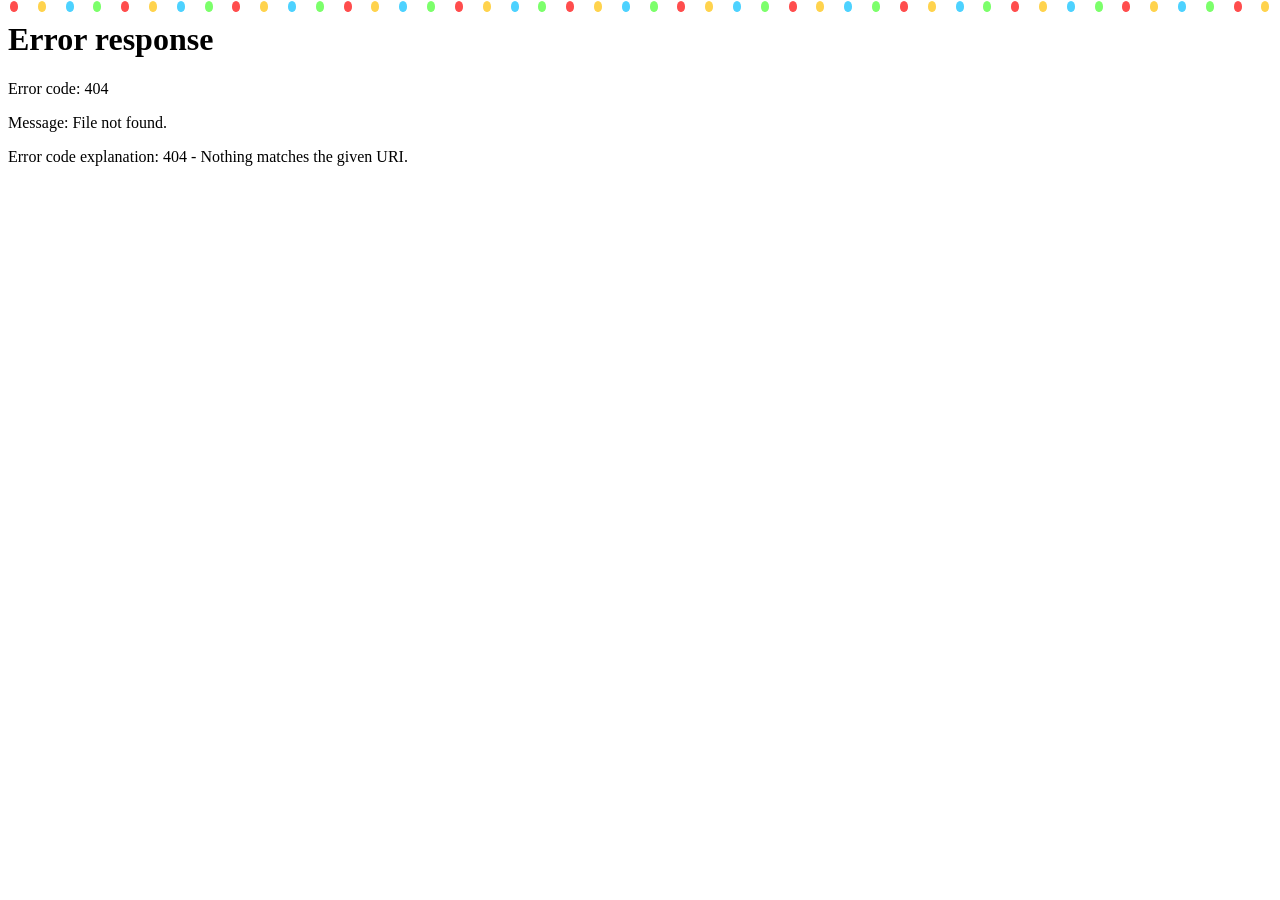
==== public/index.html @ 21d1d582 "Innholdet går helt opp bak statuslinja Sidene starter øverst på skjermen; toppen polstres med status" ====
<!doctype html>
<html lang="nb">
<head>
<meta charset="utf-8">
<meta name="viewport" content="width=device-width, initial-scale=1, maximum-scale=1, user-scalable=no, viewport-fit=cover">
<title>Forsinkelseslogg</title>
<link rel="manifest" href="/manifest.webmanifest">
<link rel="apple-touch-icon" href="/apple-touch-icon.png">
<meta name="apple-mobile-web-app-capable" content="yes">
<meta name="mobile-web-app-capable" content="yes">
<meta name="apple-mobile-web-app-status-bar-style" content="black-translucent">
<meta name="apple-mobile-web-app-title" content="Forsinkelser">
<meta name="theme-color" content="#0E3B2E">
<link rel="preload" href="/logg.html" as="document">
<style>
html{-webkit-user-select:none;user-select:none;-webkit-touch-callout:none}
:root{--bg:#0E3B2E;--cap:#17604A;color-scheme:dark}
.jul{--cap:#8A1C26}
[hidden]{display:none!important}
/* No overflow:hidden on html/body: on iOS that clips everything at the (sometimes too short)
   viewport, which left an empty band above the home indicator. The shell only has fixed
   children, so there is nothing to scroll anyway. */
html,body{margin:0;height:100%;height:100lvh;background:var(--felt-lo-shell,#0B2F25);overscroll-behavior:none}
.jul body,.jul{--felt-lo-shell:#3E0A10}
/* The pages sit below the status bar / Dynamic Island. --sat is env() or a measured fallback. */
:root{--sat:env(safe-area-inset-top,0px)}
/* #cap only measures the status bar height; the pages themselves run up behind the status bar. */
#cap{position:fixed;left:0;top:0;width:1px;height:var(--sat);visibility:hidden;pointer-events:none}
/* Height is set from JS (--vh) so the pages reach the very bottom of the screen, also behind the
   home indicator, even when iOS reports a viewport that is shorter than the screen. */
#view{position:fixed;left:0;right:0;top:0;height:var(--vh,100vh);height:max(var(--vh,100vh),100lvh,calc(100% + env(safe-area-inset-bottom,0px)));overflow:hidden}
#track{display:flex;width:300%;height:100%;will-change:transform;transform:translate3d(0,0,0)}
#track.anim{transition:transform .32s cubic-bezier(.22,.61,.36,1)}
#lights{position:fixed;left:0;right:0;top:var(--sat);height:16px;z-index:6;pointer-events:none;display:flex;justify-content:space-around}
#lights i{width:8px;height:11px;border-radius:50% 50% 45% 45%;margin-top:1px;animation:blink 1.6s ease-in-out infinite}
#lights i:nth-child(4n+1){background:#FF4D4D;--g:#FF4D4D}#lights i:nth-child(4n+2){background:#FFD34D;--g:#FFD34D;animation-delay:.4s}#lights i:nth-child(4n+3){background:#4DD2FF;--g:#4DD2FF;animation-delay:.8s}#lights i:nth-child(4n){background:#7CFF6B;--g:#7CFF6B;animation-delay:1.2s}
@keyframes blink{0%,100%{opacity:1;box-shadow:0 0 8px var(--g)}50%{opacity:.35;box-shadow:none}}
#sleigh{position:fixed;top:18%;left:0;z-index:6;pointer-events:none;font-size:30px;white-space:nowrap;transform:translateX(-200px)}
#snow{position:fixed;inset:0;width:100%;height:100%;pointer-events:none;z-index:5}
.jul{--bg:#5A0F16;--cap:#8A1C26}
iframe{width:33.3334%;height:100%;border:0;display:block;background:var(--bg)}
</style>
</head>
<body>
<div id="cap"></div>
<div id="view"><div id="track">
 <iframe id="f0" src="/logg.html" title="Logg"></iframe>
 <iframe id="f1" src="/lunsj.html" title="Lunsj"></iframe>
 <iframe id="f2" src="/betting.html" title="Betting"></iframe>
</div></div>
<canvas id="snow" hidden></canvas>
<div id="lights" hidden></div>
<div id="sleigh" hidden>🦌🦌🛷🎅</div>
<script>
// Some iOS versions report 0 for the safe area in the Home Screen app even though the page runs
// under the status bar. Measure it, and fall back to the device's known inset when needed.
(()=>{
 const p=document.createElement('div');p.style.cssText='position:fixed;top:0;height:env(safe-area-inset-top,0px);visibility:hidden';document.documentElement.appendChild(p);
 const env=p.offsetHeight;p.remove();
 const ios=/iPhone|iPod/.test(navigator.userAgent),standalone=navigator.standalone===true||matchMedia('(display-mode: standalone)').matches;
 if(!env&&ios&&standalone&&innerHeight>=screen.height-1){
  const h=Math.max(screen.height,screen.width);
  document.documentElement.style.setProperty('--sat',(h>=852?59:h>=812?47:20)+'px');
 }
 // Full screen height: the Home Screen app on iPhone always fills the whole screen.
 const fit=()=>{
  const land=innerWidth>innerHeight,full=land?Math.min(screen.width,screen.height):Math.max(screen.width,screen.height);
  const h=Math.max(innerHeight,document.documentElement.clientHeight,ios&&standalone?full:0);
  document.documentElement.style.setProperty('--vh',h+'px');
 };
 fit();addEventListener('resize',fit);addEventListener('orientationchange',()=>setTimeout(fit,300));
})();
</script>
<script>
// All three pages stay loaded side by side; swiping slides the track 1:1 with the finger.
(()=>{
 const track=document.getElementById('track'),titles=['Forsinkelseslogg','Ekstra lunsj','Forsinkelsesbetting'],HASH=['#logg','#lunsj','#betting'],LAST=HASH.length-1;
 const fromHash=()=>Math.max(0,HASH.indexOf(location.hash));
 let page=fromHash(),base=0,raf=0,pending=null;
 const W=()=>track.parentNode.clientWidth;
 const set=x=>{pending=x;if(!raf)raf=requestAnimationFrame(()=>{raf=0;track.style.transform='translate3d('+pending+'px,0,0)'})};
 function go(i,animate){
  page=i;track.classList.toggle('anim',animate!==false);
  if(raf){cancelAnimationFrame(raf);raf=0}
  track.style.transform='translate3d('+(-i*W())+'px,0,0)';
  document.title=titles[i];
  const h=HASH[i];if(location.hash!==h)history.replaceState(null,'',h);
 }
 window.pager={
  get page(){return page},
  start(){track.classList.remove('anim');base=-page*W()},
  move(dx){
   let x=base+dx;const min=-LAST*W();
   if(x>0)x=x/3;else if(x<min)x=min+(x-min)/3; // rubber band at the ends
   set(x);
  },
  end(dx,v){
   const w=W();let i=page;
   if(dx<-w*.25||v<-.35)i=Math.min(LAST,page+1);else if(dx>w*.25||v>.35)i=Math.max(0,page-1);
   go(i);
  },
  go
 };
 go(page,false);
 addEventListener('resize',()=>go(page,false));
 addEventListener('hashchange',()=>go(fromHash()));
 // December: gentle snowfall over all pages.
 if(new Date().getMonth()===11||/jul/.test(location.search)){
  document.documentElement.classList.add('jul');
  if(!matchMedia('(prefers-reduced-motion: reduce)').matches){
   const cv=document.getElementById('snow'),cx=cv.getContext('2d');cv.hidden=false;
   let W,H,fl=[];const dpr=Math.min(2,devicePixelRatio||1);
   const size=()=>{W=innerWidth;H=innerHeight;cv.width=W*dpr;cv.height=H*dpr;cx.setTransform(dpr,0,0,dpr,0,0)};size();addEventListener('resize',size);
   for(let i=0;i<70;i++)fl.push({x:Math.random()*W,y:Math.random()*H,r:1+Math.random()*2.6,s:.3+Math.random()*.9,w:Math.random()*6.28});
   let t0=0,run=false;const tick=t=>{run=true;const dt=Math.min(50,t-(t0||t))/16;t0=t;cx.clearRect(0,0,W,H);cx.fillStyle='rgba(255,255,255,.85)';
    for(const f of fl){f.y+=f.s*dt;f.w+=.02*dt;f.x+=Math.sin(f.w)*.4*dt;if(f.y>H+5){f.y=-5;f.x=Math.random()*W}cx.beginPath();cx.arc(f.x,f.y,f.r,0,6.28);cx.fill()}
    if(!document.hidden)requestAnimationFrame(tick);else{t0=0;run=false}};
   requestAnimationFrame(tick);
   const L=document.getElementById('lights');L.hidden=false;for(let i=0;i<Math.ceil(innerWidth/28);i++)L.appendChild(document.createElement('i'));
   // Santa's sleigh flies across now and then.
   const sl=document.getElementById('sleigh');sl.hidden=false;
   const fly=()=>{if(!document.hidden)sl.animate([{transform:'translate(-200px,0) rotate(-4deg)'},{transform:'translate('+(innerWidth*.5)+'px,-30px) rotate(3deg)'},{transform:'translate('+(innerWidth+40)+'px,10px) rotate(-3deg)'}],{duration:6000,easing:'ease-in-out'});setTimeout(fly,45000+Math.random()*30000)};
   setTimeout(fly,2500);
   document.addEventListener('visibilitychange',()=>{if(!document.hidden&&!run)requestAnimationFrame(tick)});
  }
 }
 if('serviceWorker' in navigator)navigator.serviceWorker.register('/sw.js').catch(()=>{});
})();
</script>
</body>
</html>
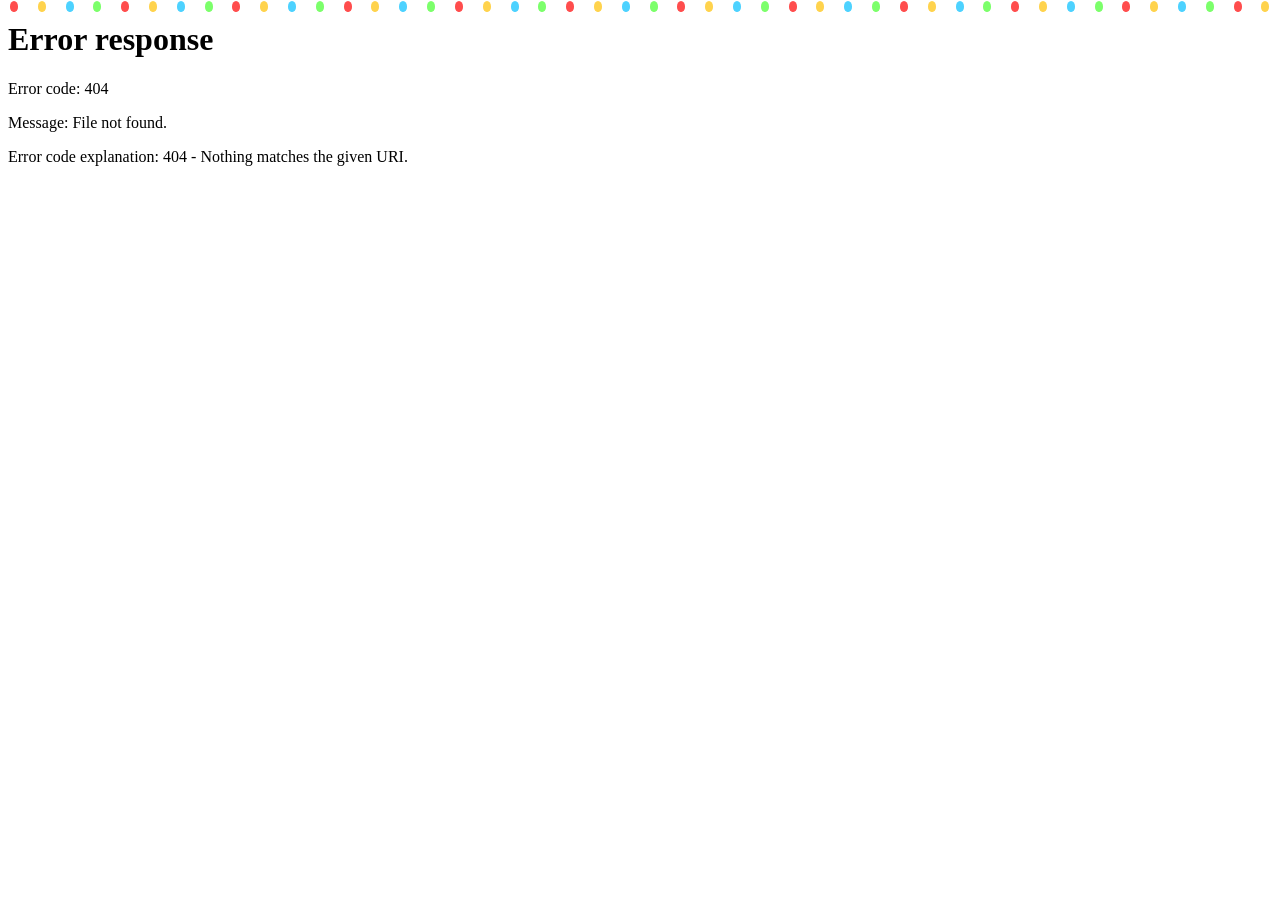
==== commit 6fcd6e39: "Fjern egen Lunsj-fane; lunsj registreres og vises på Logg Lunsjdata, varsler og statistikk er uendre" ====
--- a/public/index.html
+++ b/public/index.html
@@ -29,7 +29,7 @@
 /* Height is set from JS (--vh) so the pages reach the very bottom of the screen, also behind the
    home indicator, even when iOS reports a viewport that is shorter than the screen. */
 #view{position:fixed;left:0;right:0;top:0;height:var(--vh,100vh);height:max(var(--vh,100vh),100lvh,calc(100% + env(safe-area-inset-bottom,0px)));overflow:hidden}
-#track{display:flex;width:300%;height:100%;will-change:transform;transform:translate3d(0,0,0)}
+#track{display:flex;width:200%;height:100%;will-change:transform;transform:translate3d(0,0,0)}
 #track.anim{transition:transform .32s cubic-bezier(.22,.61,.36,1)}
 #lights{position:fixed;left:0;right:0;top:var(--sat);height:16px;z-index:6;pointer-events:none;display:flex;justify-content:space-around}
 #lights i{width:8px;height:11px;border-radius:50% 50% 45% 45%;margin-top:1px;animation:blink 1.6s ease-in-out infinite}
@@ -38,15 +38,14 @@
 #sleigh{position:fixed;top:18%;left:0;z-index:6;pointer-events:none;font-size:30px;white-space:nowrap;transform:translateX(-200px)}
 #snow{position:fixed;inset:0;width:100%;height:100%;pointer-events:none;z-index:5}
 .jul{--bg:#5A0F16;--cap:#8A1C26}
-iframe{width:33.3334%;height:100%;border:0;display:block;background:var(--bg)}
+iframe{width:50%;height:100%;border:0;display:block;background:var(--bg)}
 </style>
 </head>
 <body>
 <div id="cap"></div>
 <div id="view"><div id="track">
  <iframe id="f0" src="/logg.html" title="Logg"></iframe>
- <iframe id="f1" src="/lunsj.html" title="Lunsj"></iframe>
- <iframe id="f2" src="/betting.html" title="Betting"></iframe>
+ <iframe id="f1" src="/betting.html" title="Betting"></iframe>
 </div></div>
 <canvas id="snow" hidden></canvas>
 <div id="lights" hidden></div>
@@ -72,9 +71,9 @@
 })();
 </script>
 <script>
-// All three pages stay loaded side by side; swiping slides the track 1:1 with the finger.
+// Both pages stay loaded side by side; swiping slides the track 1:1 with the finger.
 (()=>{
- const track=document.getElementById('track'),titles=['Forsinkelseslogg','Ekstra lunsj','Forsinkelsesbetting'],HASH=['#logg','#lunsj','#betting'],LAST=HASH.length-1;
+ const track=document.getElementById('track'),titles=['Forsinkelseslogg','Forsinkelsesbetting'],HASH=['#logg','#betting'],LAST=HASH.length-1;
  const fromHash=()=>Math.max(0,HASH.indexOf(location.hash));
  let page=fromHash(),base=0,raf=0,pending=null;
  const W=()=>track.parentNode.clientWidth;
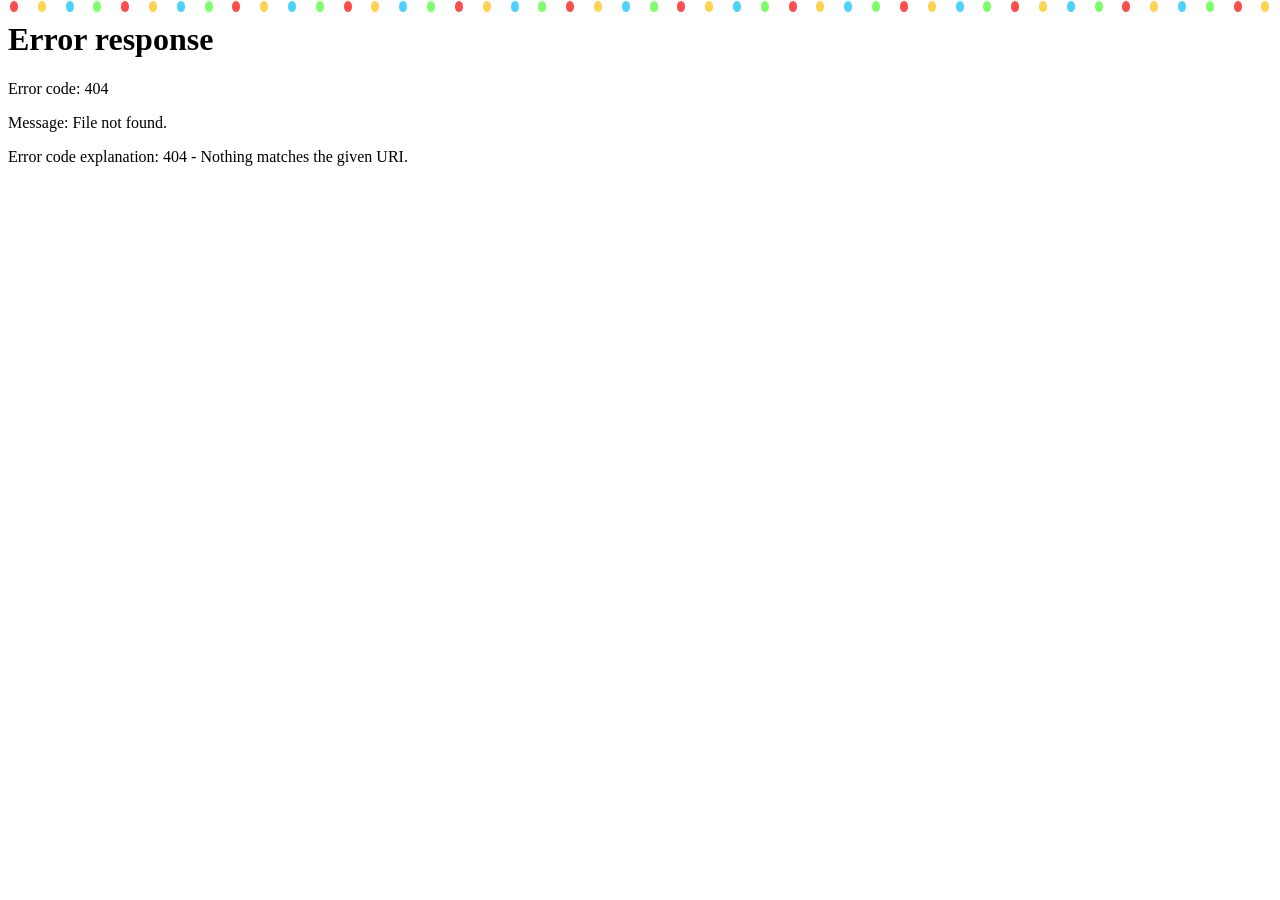
==== commit 96dacdc0: "Mer medgjørlig sveiping mellom sidene - Sveipet måles i skallets koordinater (siden flytter seg med " ====
--- a/public/index.html
+++ b/public/index.html
@@ -95,7 +95,8 @@
   },
   end(dx,v){
    const w=W();let i=page;
-   if(dx<-w*.25||v<-.35)i=Math.min(LAST,page+1);else if(dx>w*.25||v>.35)i=Math.max(0,page-1);
+   // Forgiving: a fifth of the screen, or a light flick (0.2 px/ms) of at least 24 px, turns the page.
+   if(dx<-w*.2||(v<-.2&&dx<-24))i=Math.min(LAST,page+1);else if(dx>w*.2||(v>.2&&dx>24))i=Math.max(0,page-1);
    go(i);
   },
   go
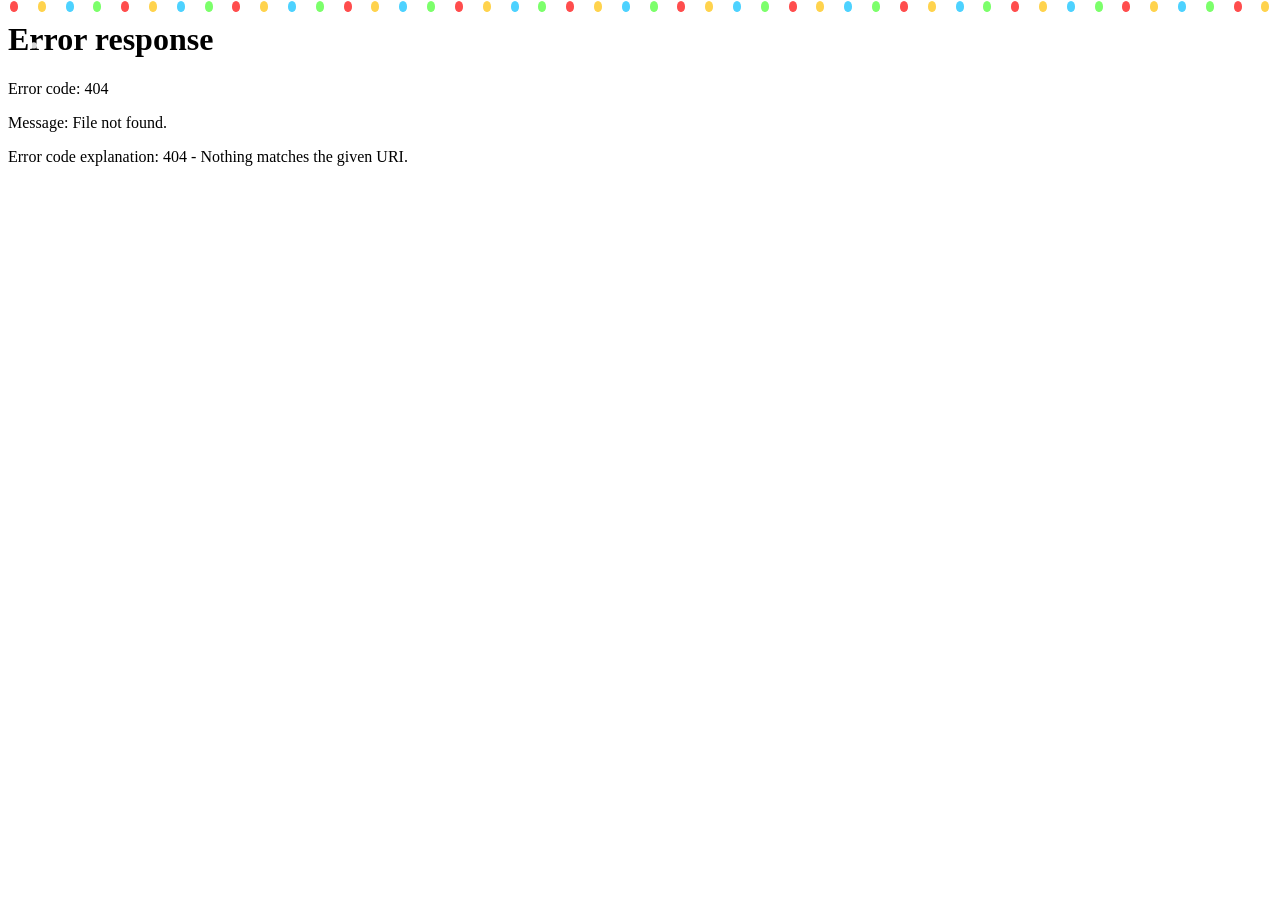
==== commit c6904120: "Runde 2: i tide-rekke, vakttype-tabell, ventetid, én forespørsel, animasjoner, sesongtema og påskeeg" ====
--- a/public/index.html
+++ b/public/index.html
@@ -22,6 +22,7 @@
    children, so there is nothing to scroll anyway. */
 html,body{margin:0;height:100%;height:100lvh;background:var(--felt-lo-shell,#0B2F25);overscroll-behavior:none}
 .jul body,.jul{--felt-lo-shell:#3E0A10}
+.paske{--cap:#4B3B78;--felt-lo-shell:#2A2045}.mai17{--cap:#1C4590;--felt-lo-shell:#0A1F45}.sommer{--cap:#137089;--felt-lo-shell:#083846}.halloween{--cap:#2E1F40;--felt-lo-shell:#120C1A}
 /* The pages sit below the status bar / Dynamic Island. --sat is env() or a measured fallback. */
 :root{--sat:env(safe-area-inset-top,0px)}
 /* #cap only measures the status bar height; the pages themselves run up behind the status bar. */
@@ -36,10 +37,14 @@
 #lights i:nth-child(4n+1){background:#FF4D4D;--g:#FF4D4D}#lights i:nth-child(4n+2){background:#FFD34D;--g:#FFD34D;animation-delay:.4s}#lights i:nth-child(4n+3){background:#4DD2FF;--g:#4DD2FF;animation-delay:.8s}#lights i:nth-child(4n){background:#7CFF6B;--g:#7CFF6B;animation-delay:1.2s}
 @keyframes blink{0%,100%{opacity:1;box-shadow:0 0 8px var(--g)}50%{opacity:.35;box-shadow:none}}
 #sleigh{position:fixed;top:18%;left:0;z-index:6;pointer-events:none;font-size:30px;white-space:nowrap;transform:translateX(-200px)}
+
+.flycard{position:fixed;z-index:40;width:46px;height:64px;border-radius:6px;border:2px solid #F6EBD0;pointer-events:none;background:repeating-linear-gradient(45deg,#8E1B2A 0 4px,#B2283A 4px 8px);box-shadow:0 6px 16px rgba(0,0,0,.45);font-style:normal}
+.flycard.face{background:#F6EBD0;color:#B3212F;display:grid;place-items:center;font:900 1.2rem system-ui,sans-serif}
 #snow{position:fixed;inset:0;width:100%;height:100%;pointer-events:none;z-index:5}
 .jul{--bg:#5A0F16;--cap:#8A1C26}
 iframe{width:50%;height:100%;border:0;display:block;background:var(--bg)}
 </style>
+<script src="/tema.js"></script>
 </head>
 <body>
 <div id="cap"></div>
@@ -78,7 +83,20 @@
  let page=fromHash(),base=0,raf=0,pending=null;
  const W=()=>track.parentNode.clientWidth;
  const set=x=>{pending=x;if(!raf)raf=requestAnimationFrame(()=>{raf=0;track.style.transform='translate3d('+pending+'px,0,0)'})};
+ // D2: a few playing cards flutter across when the page changes.
+ const still=matchMedia('(prefers-reduced-motion: reduce)').matches;
+ function shuffle(dir){
+  if(still)return;
+  const F=['A♠','K♥','Q♣','J♦','10♠','A♥'];
+  for(let k=0;k<3;k++){
+   const c=document.createElement('i');c.className='flycard'+(k===1?' face':'');if(k===1)c.textContent=F[Math.floor(Math.random()*F.length)];
+   const y=innerHeight*(.25+Math.random()*.4),x0=dir>0?innerWidth+30:-80,x1=dir>0?-90:innerWidth+40;
+   c.style.left='0';c.style.top=y+'px';document.body.appendChild(c);
+   c.animate([{transform:`translate(${x0}px,0) rotate(${dir*20}deg)`},{transform:`translate(${(x0+x1)/2}px,${-40-k*20}px) rotate(${-dir*160}deg)`,offset:.5},{transform:`translate(${x1}px,${20+k*10}px) rotate(${-dir*340}deg)`}],{duration:650+k*90,delay:k*60,easing:'cubic-bezier(.3,.6,.4,1)',fill:'backwards'}).onfinish=()=>c.remove();
+  }
+ }
  function go(i,animate){
+  if(animate!==false&&i!==page)shuffle(i>page?1:-1);
   page=i;track.classList.toggle('anim',animate!==false);
   if(raf){cancelAnimationFrame(raf);raf=0}
   track.style.transform='translate3d('+(-i*W())+'px,0,0)';
@@ -124,6 +142,20 @@
    document.addEventListener('visibilitychange',()=>{if(!document.hidden&&!run)requestAnimationFrame(tick)});
   }
  }
+ // D8: season themes (tema.js) get their own slow-falling decorations.
+ const P={paske:['🐣','🥚','🌷'],mai17:['🇳🇴','🎈','🍦'],sommer:['☀️','🌴','🍹'],halloween:['🦇','🍂','🎃']}[window.TEMA];
+ if(P&&!still){
+  const cv=document.getElementById('snow'),cx=cv.getContext('2d');cv.hidden=false;
+  let W,H;const dpr=Math.min(2,devicePixelRatio||1),fl=[];
+  const size=()=>{W=innerWidth;H=innerHeight;cv.width=W*dpr;cv.height=H*dpr;cx.setTransform(dpr,0,0,dpr,0,0)};size();addEventListener('resize',size);
+  for(let i=0;i<14;i++)fl.push({x:Math.random()*W,y:Math.random()*H,s:.25+Math.random()*.5,w:Math.random()*6.28,e:P[i%P.length],z:14+Math.random()*10,r:Math.random()*6.28});
+  let t0=0,run=false;const tick=t=>{run=true;const dt=Math.min(50,t-(t0||t))/16;t0=t;cx.clearRect(0,0,W,H);cx.globalAlpha=.55;cx.textAlign='center';cx.textBaseline='middle';
+   for(const f of fl){f.y+=f.s*dt;f.w+=.015*dt;f.r+=.01*dt;f.x+=Math.sin(f.w)*.35*dt;if(f.y>H+30){f.y=-30;f.x=Math.random()*W}
+    cx.save();cx.translate(f.x,f.y);cx.rotate(Math.sin(f.r)*.5);cx.font=f.z+'px system-ui';cx.fillText(f.e,0,0);cx.restore()}
+   if(!document.hidden)requestAnimationFrame(tick);else{t0=0;run=false}};
+  requestAnimationFrame(tick);
+  document.addEventListener('visibilitychange',()=>{if(!document.hidden&&!run)requestAnimationFrame(tick)});
+ }
  if('serviceWorker' in navigator)navigator.serviceWorker.register('/sw.js').catch(()=>{});
 })();
 </script>
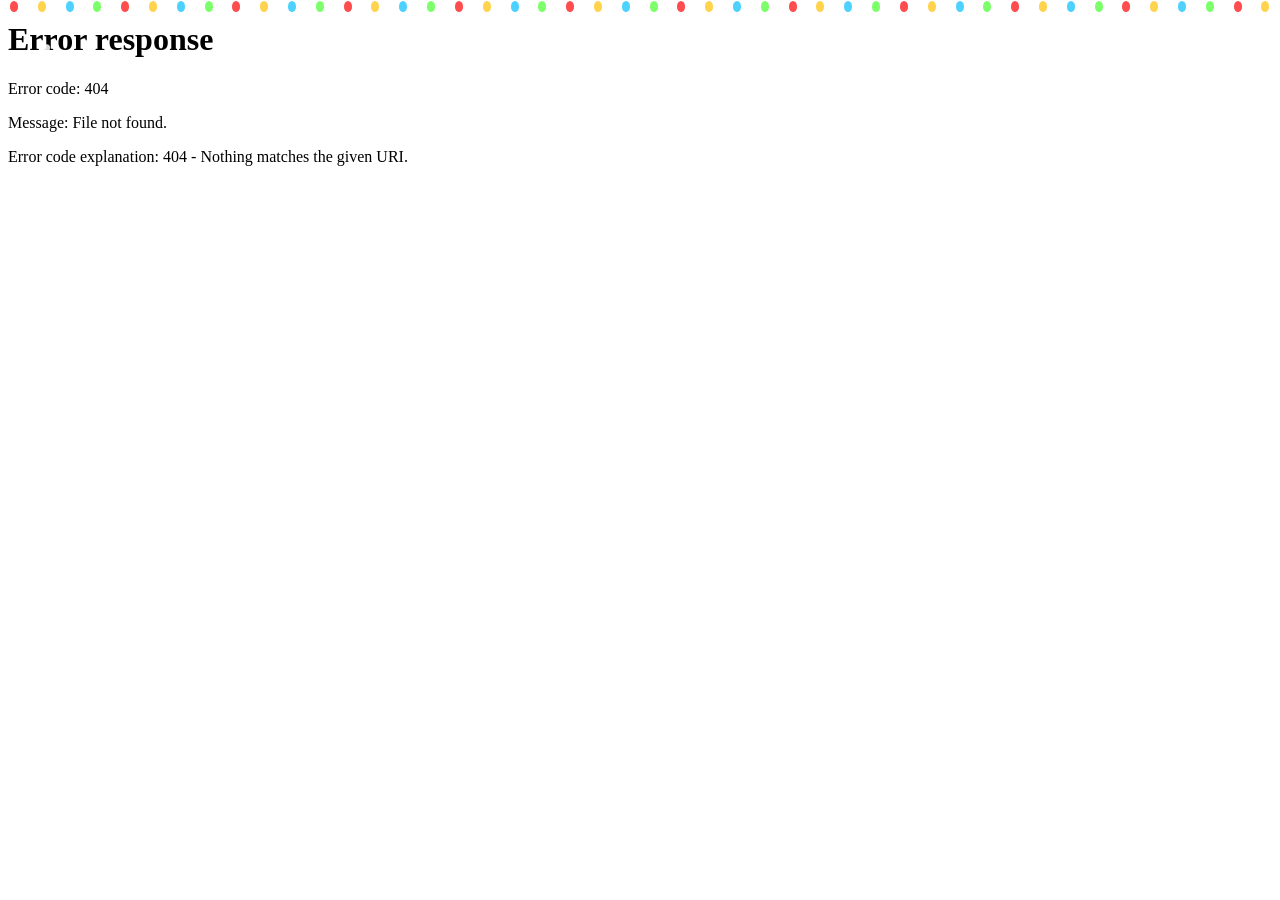
==== commit 2fc252a5: "Mindre Netlify-forbruk: poll bare synlig side med roligere takt, snapshot-cache i Blobs, versjonssje" ====
--- a/public/index.html
+++ b/public/index.html
@@ -97,7 +97,8 @@
  }
  function go(i,animate){
   if(animate!==false&&i!==page)shuffle(i>page?1:-1);
-  page=i;track.classList.toggle('anim',animate!==false);
+  const changed=i!==page;page=i;track.classList.toggle('anim',animate!==false);
+  if(changed)dispatchEvent(new CustomEvent('side',{detail:i})); // poll.js: the page now shown fetches at once
   if(raf){cancelAnimationFrame(raf);raf=0}
   track.style.transform='translate3d('+(-i*W())+'px,0,0)';
   document.title=titles[i];
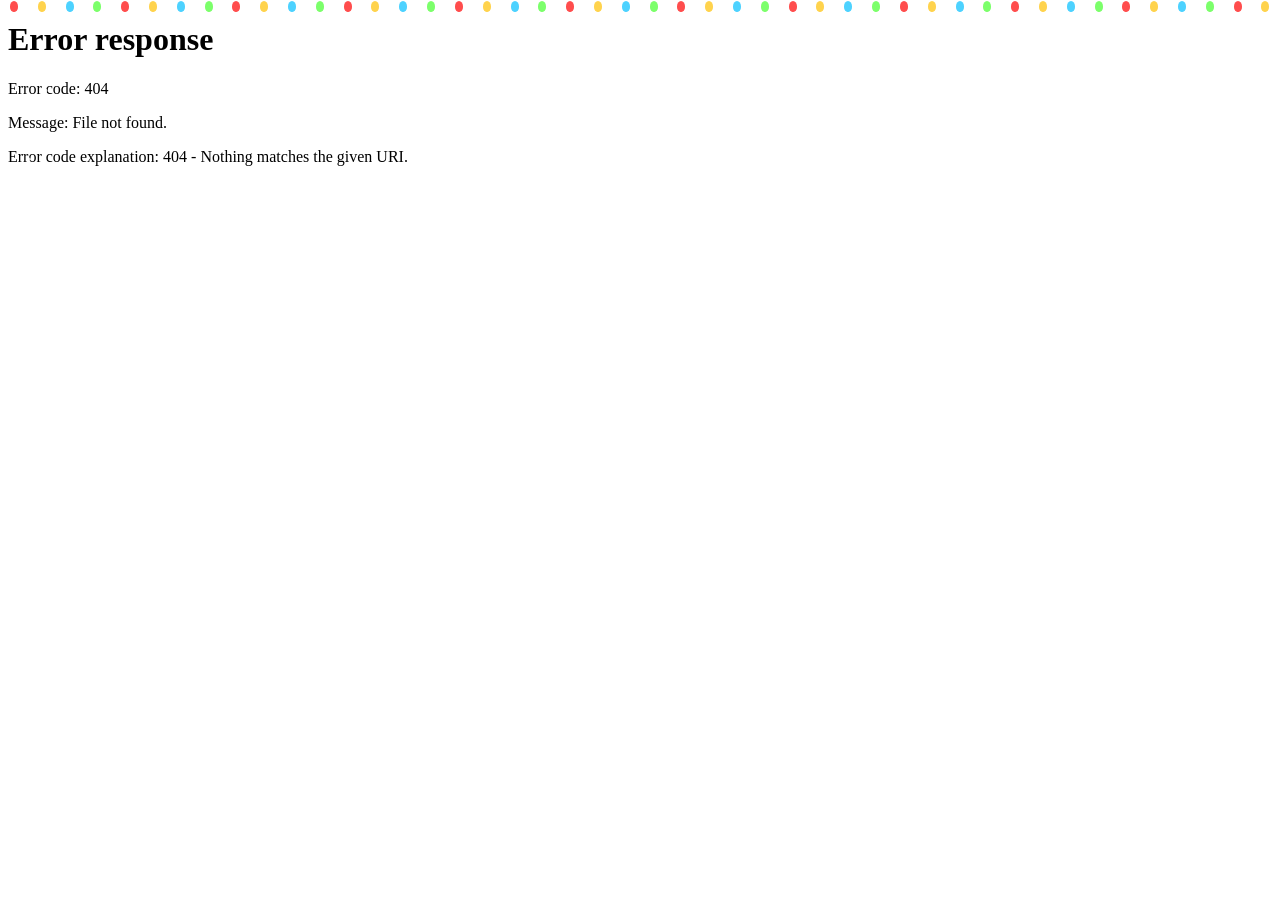
==== commit a116264f: "Runde 3: syk/byttet vakt, årets spiller, lån, spillerstatistikk, spillebord, turnusvarsel, offline-s" ====
--- a/public/index.html
+++ b/public/index.html
@@ -22,7 +22,7 @@
    children, so there is nothing to scroll anyway. */
 html,body{margin:0;height:100%;height:100lvh;background:var(--felt-lo-shell,#0B2F25);overscroll-behavior:none}
 .jul body,.jul{--felt-lo-shell:#3E0A10}
-.paske{--cap:#4B3B78;--felt-lo-shell:#2A2045}.mai17{--cap:#1C4590;--felt-lo-shell:#0A1F45}.sommer{--cap:#137089;--felt-lo-shell:#083846}.halloween{--cap:#2E1F40;--felt-lo-shell:#120C1A}
+.paske{--cap:#4B3B78;--felt-lo-shell:#2A2045}.mai17{--cap:#1C4590;--felt-lo-shell:#0A1F45}.sommer{--cap:#137089;--felt-lo-shell:#083846}.halloween{--cap:#2E1F40;--felt-lo-shell:#120C1A}.gips{--cap:#F6F4EE;--felt-lo-shell:#E4DFD3;--bg:#ECE9E2}
 /* The pages sit below the status bar / Dynamic Island. --sat is env() or a measured fallback. */
 :root{--sat:env(safe-area-inset-top,0px)}
 /* #cap only measures the status bar height; the pages themselves run up behind the status bar. */
@@ -30,7 +30,7 @@
 /* Height is set from JS (--vh) so the pages reach the very bottom of the screen, also behind the
    home indicator, even when iOS reports a viewport that is shorter than the screen. */
 #view{position:fixed;left:0;right:0;top:0;height:var(--vh,100vh);height:max(var(--vh,100vh),100lvh,calc(100% + env(safe-area-inset-bottom,0px)));overflow:hidden}
-#track{display:flex;width:200%;height:100%;will-change:transform;transform:translate3d(0,0,0)}
+#track{display:flex;width:300%;height:100%;will-change:transform;transform:translate3d(0,0,0)}
 #track.anim{transition:transform .32s cubic-bezier(.22,.61,.36,1)}
 #lights{position:fixed;left:0;right:0;top:var(--sat);height:16px;z-index:6;pointer-events:none;display:flex;justify-content:space-around}
 #lights i{width:8px;height:11px;border-radius:50% 50% 45% 45%;margin-top:1px;animation:blink 1.6s ease-in-out infinite}
@@ -42,7 +42,7 @@
 .flycard.face{background:#F6EBD0;color:#B3212F;display:grid;place-items:center;font:900 1.2rem system-ui,sans-serif}
 #snow{position:fixed;inset:0;width:100%;height:100%;pointer-events:none;z-index:5}
 .jul{--bg:#5A0F16;--cap:#8A1C26}
-iframe{width:50%;height:100%;border:0;display:block;background:var(--bg)}
+iframe{width:33.3334%;height:100%;border:0;display:block;background:var(--bg)}
 </style>
 <script src="/tema.js"></script>
 </head>
@@ -51,6 +51,7 @@
 <div id="view"><div id="track">
  <iframe id="f0" src="/logg.html" title="Logg"></iframe>
  <iframe id="f1" src="/betting.html" title="Betting"></iframe>
+ <iframe id="f2" src="/statistikk.html" title="Statistikk"></iframe>
 </div></div>
 <canvas id="snow" hidden></canvas>
 <div id="lights" hidden></div>
@@ -78,7 +79,7 @@
 <script>
 // Both pages stay loaded side by side; swiping slides the track 1:1 with the finger.
 (()=>{
- const track=document.getElementById('track'),titles=['Forsinkelseslogg','Forsinkelsesbetting'],HASH=['#logg','#betting'],LAST=HASH.length-1;
+ const track=document.getElementById('track'),titles=['Forsinkelseslogg','Forsinkelsesbetting','Forsinkelsesstatistikk'],HASH=['#logg','#betting','#statistikk'],LAST=HASH.length-1;
  const fromHash=()=>Math.max(0,HASH.indexOf(location.hash));
  let page=fromHash(),base=0,raf=0,pending=null;
  const W=()=>track.parentNode.clientWidth;
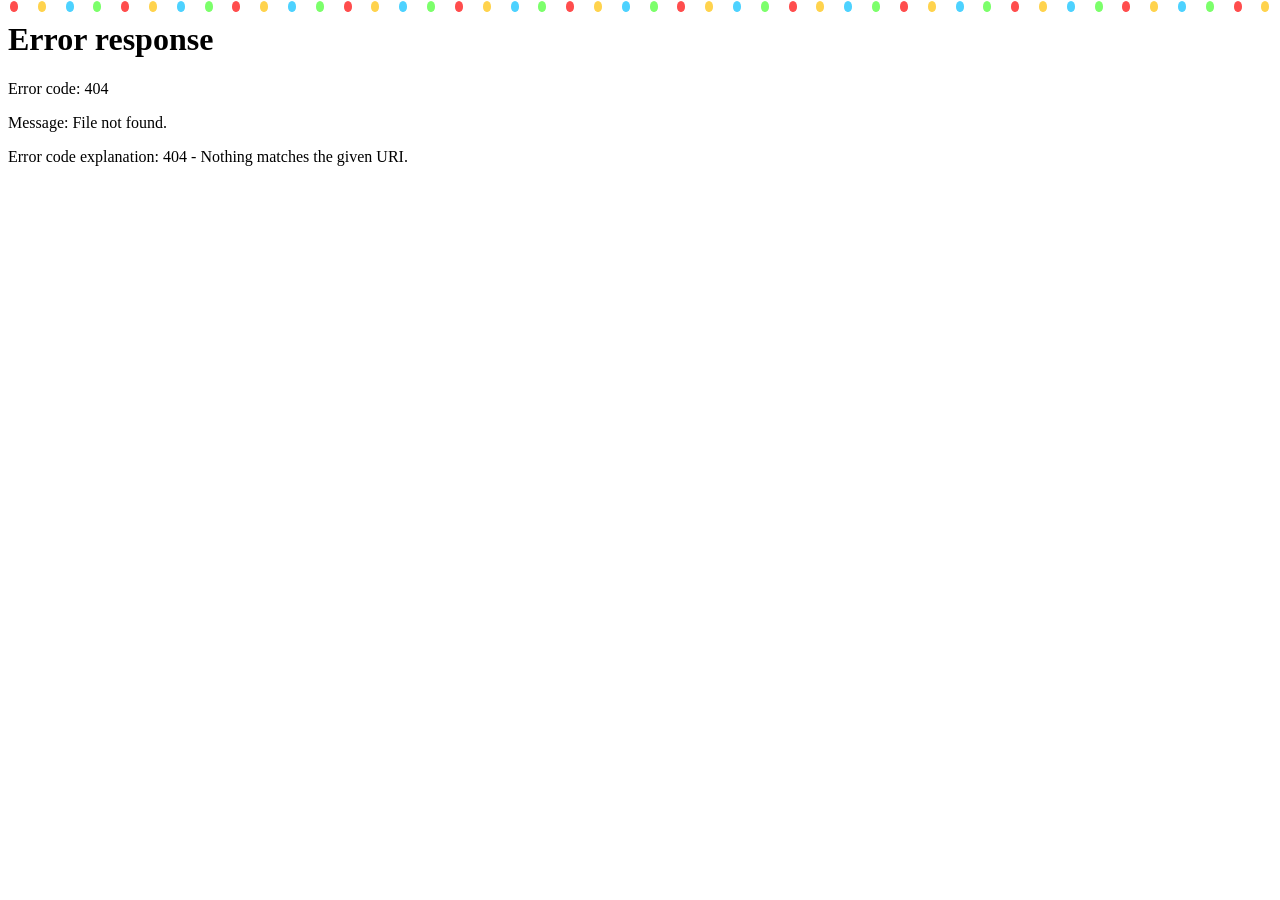
==== commit c02705e7: "Gipstema: av/på-bryter for alle i Innstillinger, nytt sykehusdesign med piller, sprøyter og hjertesl" ====
--- a/public/index.html
+++ b/public/index.html
@@ -45,6 +45,7 @@
 iframe{width:33.3334%;height:100%;border:0;display:block;background:var(--bg)}
 </style>
 <script src="/tema.js"></script>
+<script src="/gips.js" defer></script>
 </head>
 <body>
 <div id="cap"></div>
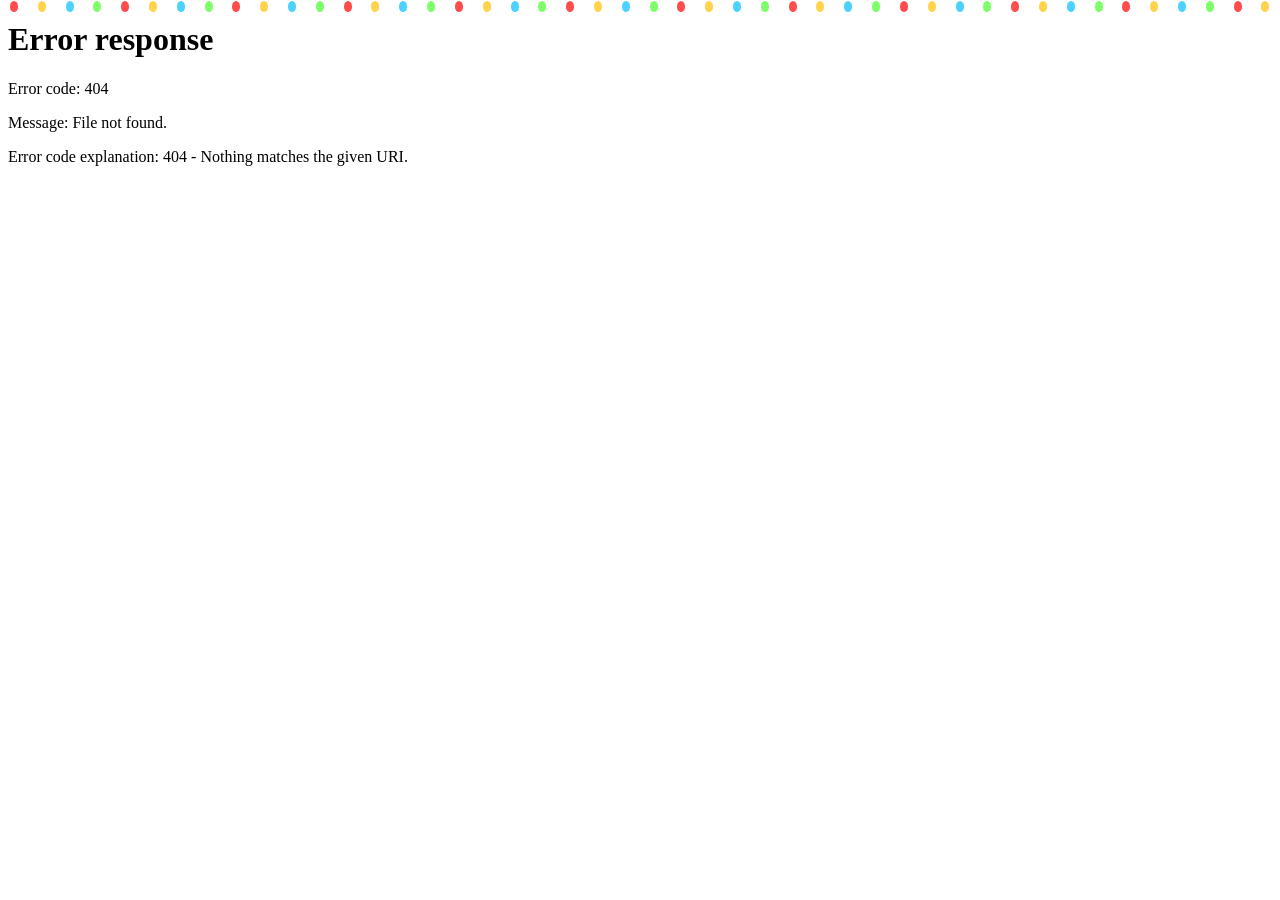
==== commit 7ebe5114: "Julevelkomst, julaften-kort og Lucia-tog Første åpning i desember: sleden slipper en pakke i fallskj" ====
--- a/public/index.html
+++ b/public/index.html
@@ -46,6 +46,7 @@
 </style>
 <script src="/tema.js"></script>
 <script src="/gips.js" defer></script>
+<script src="/julhilsen.js" defer></script>
 </head>
 <body>
 <div id="cap"></div>
